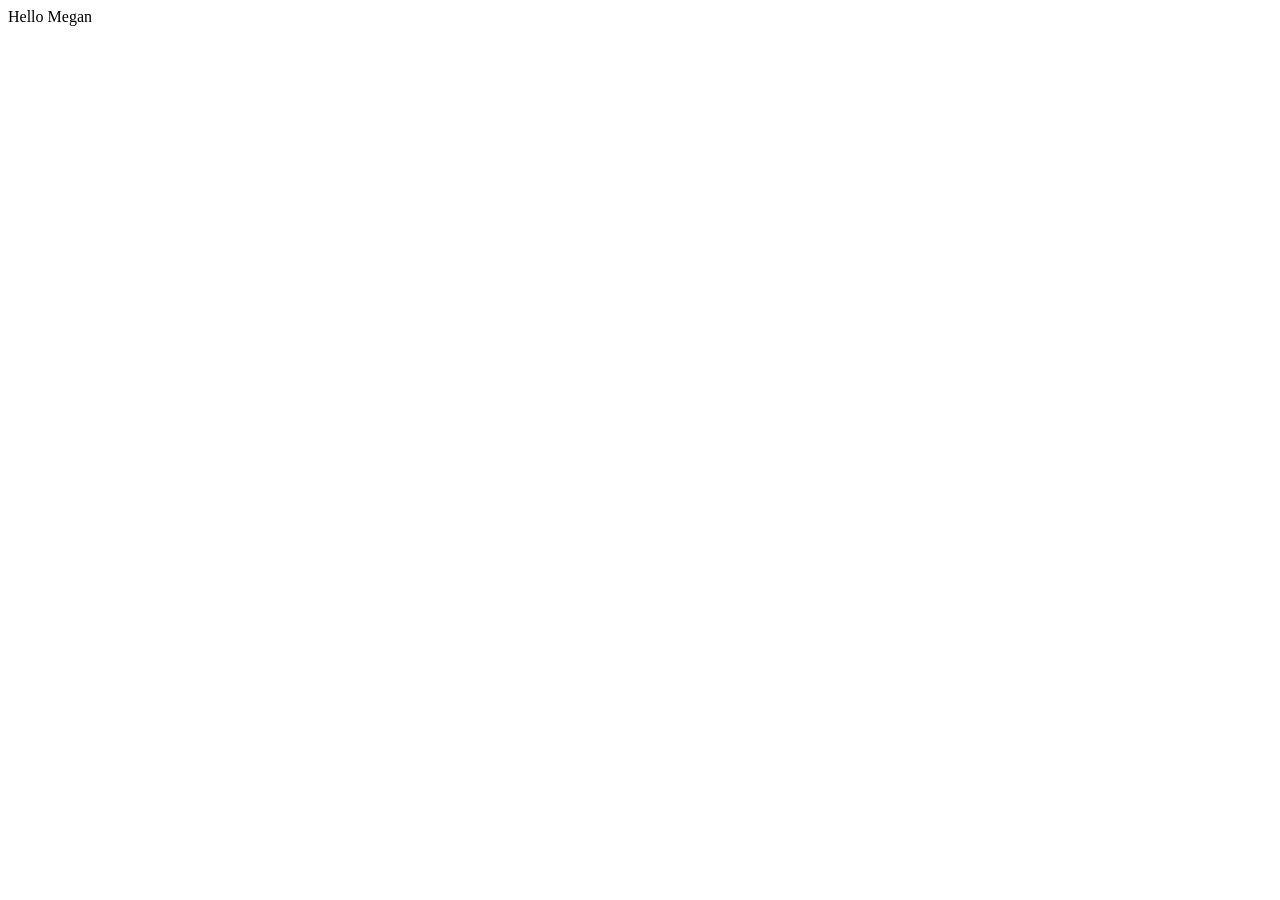
==== index.html @ 311d89b7 "add base html file" ====
<!DOCTYPE html>
<html lang="en">
<head>
    <meta charset="UTF-8">
    <meta name="viewport" content="width=device-width, initial-scale=1.0">
    <title>Day 2</title>
</head>
<body>
    Hello Megan
</body>
</html>
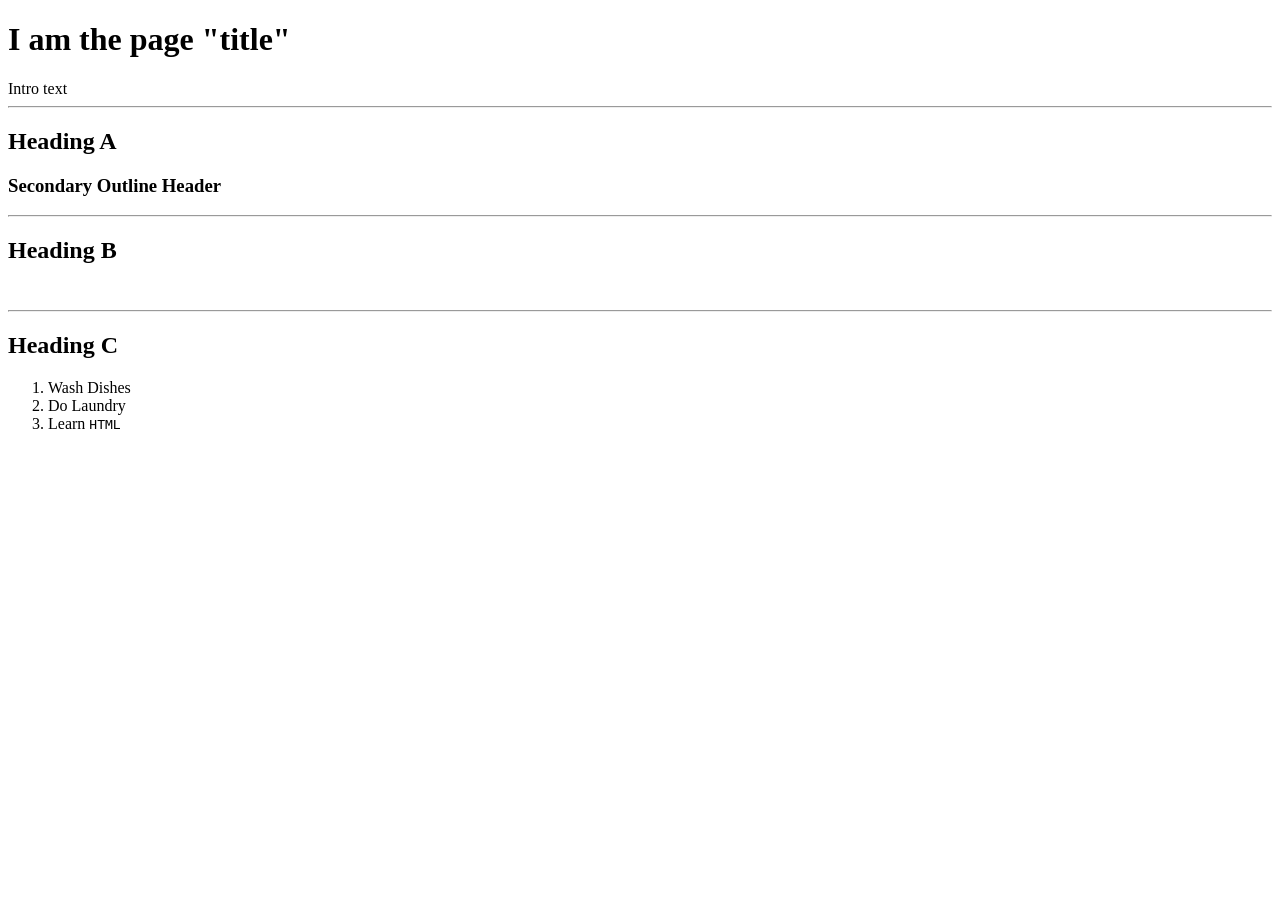
==== commit 84fa0c59: "added pictures and other things" ====
--- a/index.html
+++ b/index.html
@@ -6,6 +6,30 @@
     <title>Day 2</title>
 </head>
 <body>
-    Hello Megan
+    <header>
+        <h1>I am the page "title"</h1>
+    </header>
+
+    <main>
+        Intro text
+        <hr>
+        <h2>Heading A</h2>
+        <h3>Secondary Outline Header</h3>
+
+        <hr>
+        <h2>Heading B</h2>
+        <img src="https://res.cloudinary.com/hrscywv4p/image/upload/c_limit,fl_lossy,h_9000,w_1200,f_auto,q_auto/v1/983693/Alchemy_Final_logo-17_mti4vd.png" alt="">
+        <hr>
+        <h2>Heading C</h2>
+        <ol>
+            <li>Wash Dishes</li>
+            <li>Do Laundry</li>
+            <li>Learn <code>HTML</code></li>
+        </ol>
+    </main>
+
+    <footer>
+
+    </footer>
 </body>
 </html>
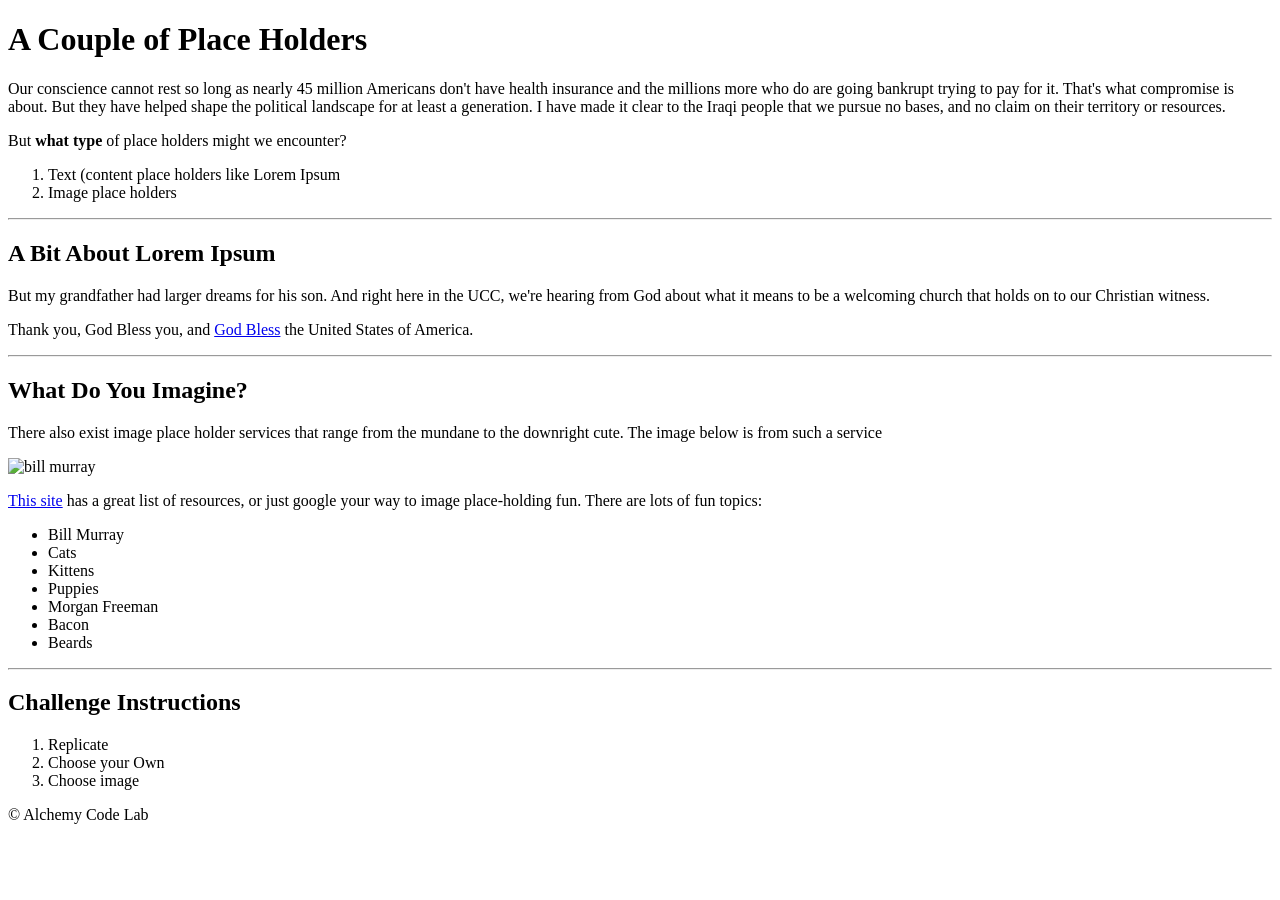
==== commit c3732088: "Obama and Bill Murray Challenge Site" ====
--- a/index.html
+++ b/index.html
@@ -3,33 +3,59 @@
 <head>
     <meta charset="UTF-8">
     <meta name="viewport" content="width=device-width, initial-scale=1.0">
-    <title>Day 2</title>
+    <title>Document</title>
 </head>
+
 <body>
-    <header>
-        <h1>I am the page "title"</h1>
-    </header>
 
-    <main>
-        Intro text
-        <hr>
-        <h2>Heading A</h2>
-        <h3>Secondary Outline Header</h3>
+    <h1>A Couple of Place Holders</h1>
 
-        <hr>
-        <h2>Heading B</h2>
-        <img src="https://res.cloudinary.com/hrscywv4p/image/upload/c_limit,fl_lossy,h_9000,w_1200,f_auto,q_auto/v1/983693/Alchemy_Final_logo-17_mti4vd.png" alt="">
-        <hr>
-        <h2>Heading C</h2>
-        <ol>
-            <li>Wash Dishes</li>
-            <li>Do Laundry</li>
-            <li>Learn <code>HTML</code></li>
-        </ol>
-    </main>
+    <p>Our conscience cannot rest so long as nearly 45 million Americans don't have health insurance and the millions more who do are going bankrupt trying to pay for it. That's what compromise is about. But they have helped shape the political landscape for at least a generation. I have made it clear to the Iraqi people that we pursue no bases, and no claim on their territory or resources.</p>
 
-    <footer>
+    <p>But <strong>what type</strong> of place holders might we encounter?</p>
 
-    </footer>
+    <ol>
+        <li>Text (content place holders like Lorem Ipsum</li>
+        <li>Image place holders</li>
+    </ol>
+
+    <hr>
+
+    <h2>A Bit About Lorem Ipsum</h2>
+
+    <p>But my grandfather had larger dreams for his son. And right here in the UCC, we're hearing from God about what it means to be a welcoming church that holds on to our Christian witness.</p>
+
+    <p>Thank you, God Bless you, and <a href="https://www.ldoceonline.com/dictionary/god-bless"> God Bless</a> the United States of America.</p>
+
+    <hr>
+
+    <h2>What Do You Imagine?</h2>
+
+    <p>There also exist image place holder services that range from the mundane to the downright cute. The image below is from such a service</p>
+    <img src="https://www.fillmurray.com/g/200/300" alt="bill murray">
+    <p><a href="https://www.fillmurray.com"> This site</a> has a great list of resources, or just google your way to image place-holding fun. There are lots of fun topics:</p>
+
+    <ul>
+        <li>Bill Murray</li>
+        <li>Cats</li>
+        <li>Kittens</li>
+        <li>Puppies</li>
+        <li>Morgan Freeman</li>
+        <li>Bacon</li>
+        <li>Beards</li>
+    </ul>
+
+    <hr>
+
+    <h2>Challenge Instructions</h2>
+
+    <ol>
+        <li>Replicate</li>
+        <li>Choose your Own</li>
+        <li>Choose image</li>
+    </ol>
+
+    <p>&copy Alchemy Code Lab</p>
+    
 </body>
 </html>
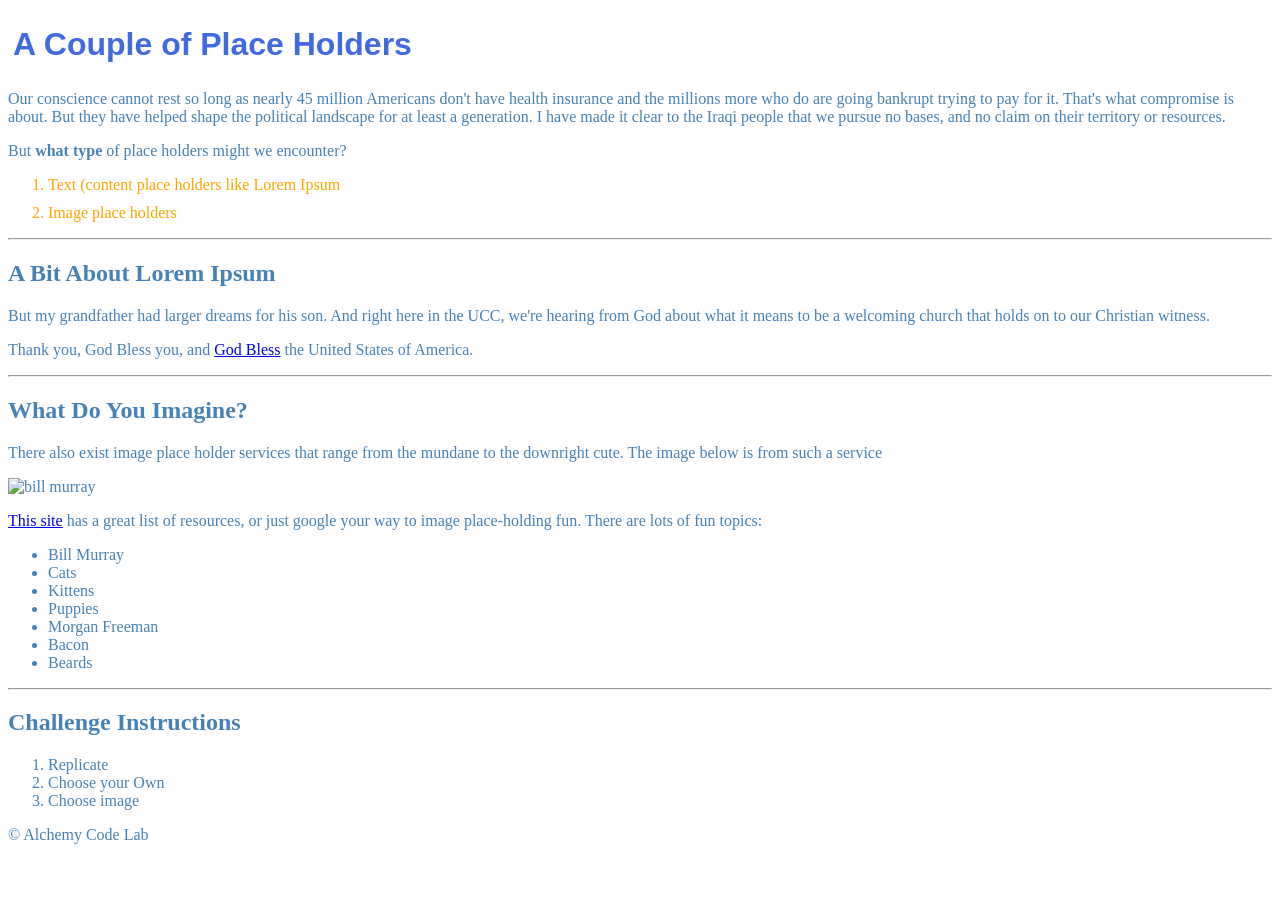
==== commit c6e2c467: "Obama and Bill Murray Style Changes" ====
--- a/index.html
+++ b/index.html
@@ -4,26 +4,31 @@
     <meta charset="UTF-8">
     <meta name="viewport" content="width=device-width, initial-scale=1.0">
     <title>Document</title>
+    <link rel= "stylesheet" href="main.css">
 </head>
 
 <body>
 
     <h1>A Couple of Place Holders</h1>
 
-    <p>Our conscience cannot rest so long as nearly 45 million Americans don't have health insurance and the millions more who do are going bankrupt trying to pay for it. That's what compromise is about. But they have helped shape the political landscape for at least a generation. I have made it clear to the Iraqi people that we pursue no bases, and no claim on their territory or resources.</p>
+    <p>
+        Our conscience cannot rest so long as nearly 45 million Americans don't have health insurance and the millions more who do are going bankrupt trying to pay for it. That's what compromise is about. But they have helped shape the political landscape for at least a generation. I have made it clear to the Iraqi people that we pursue no bases, and no claim on their territory or resources.
+    </p>
 
     <p>But <strong>what type</strong> of place holders might we encounter?</p>
 
     <ol>
-        <li>Text (content place holders like Lorem Ipsum</li>
-        <li>Image place holders</li>
+        <li class="holder-type">Text (content place holders like Lorem Ipsum</li>
+        <li class="holder-type">Image place holders</li>
     </ol>
 
     <hr>
 
     <h2>A Bit About Lorem Ipsum</h2>
 
-    <p>But my grandfather had larger dreams for his son. And right here in the UCC, we're hearing from God about what it means to be a welcoming church that holds on to our Christian witness.</p>
+    <p>
+        But my grandfather had larger dreams for his son. And right here in the UCC, we're hearing from God about what it means to be a welcoming church that holds on to our Christian witness.
+    </p>
 
     <p>Thank you, God Bless you, and <a href="https://www.ldoceonline.com/dictionary/god-bless"> God Bless</a> the United States of America.</p>
 
@@ -31,9 +36,11 @@
 
     <h2>What Do You Imagine?</h2>
 
-    <p>There also exist image place holder services that range from the mundane to the downright cute. The image below is from such a service</p>
-    <img src="https://www.fillmurray.com/g/200/300" alt="bill murray">
-    <p><a href="https://www.fillmurray.com"> This site</a> has a great list of resources, or just google your way to image place-holding fun. There are lots of fun topics:</p>
+    <p>
+        There also exist image place holder services that range from the mundane to the downright cute. The image below is from such a service</p>
+    <img src="https://www.fillmurray.com/g/200/300" alt="bill murray" width=640 height=360>
+    <p><a href="https://www.fillmurray.com"> This site</a> has a great list of resources, or just google your way to image place-holding fun. There are lots of fun topics:
+    </p>
 
     <ul>
         <li>Bill Murray</li>
--- a/main.css
+++ b/main.css
@@ -0,0 +1,15 @@
+body {
+    color: steelblue;
+}
+
+h1 {
+    font-family: sans-serif;
+    border: 5px black;
+    padding: 5px;
+    color: royalblue;
+}
+
+.holder-type {
+    color: orange;
+    margin-top: 10px;
+}
